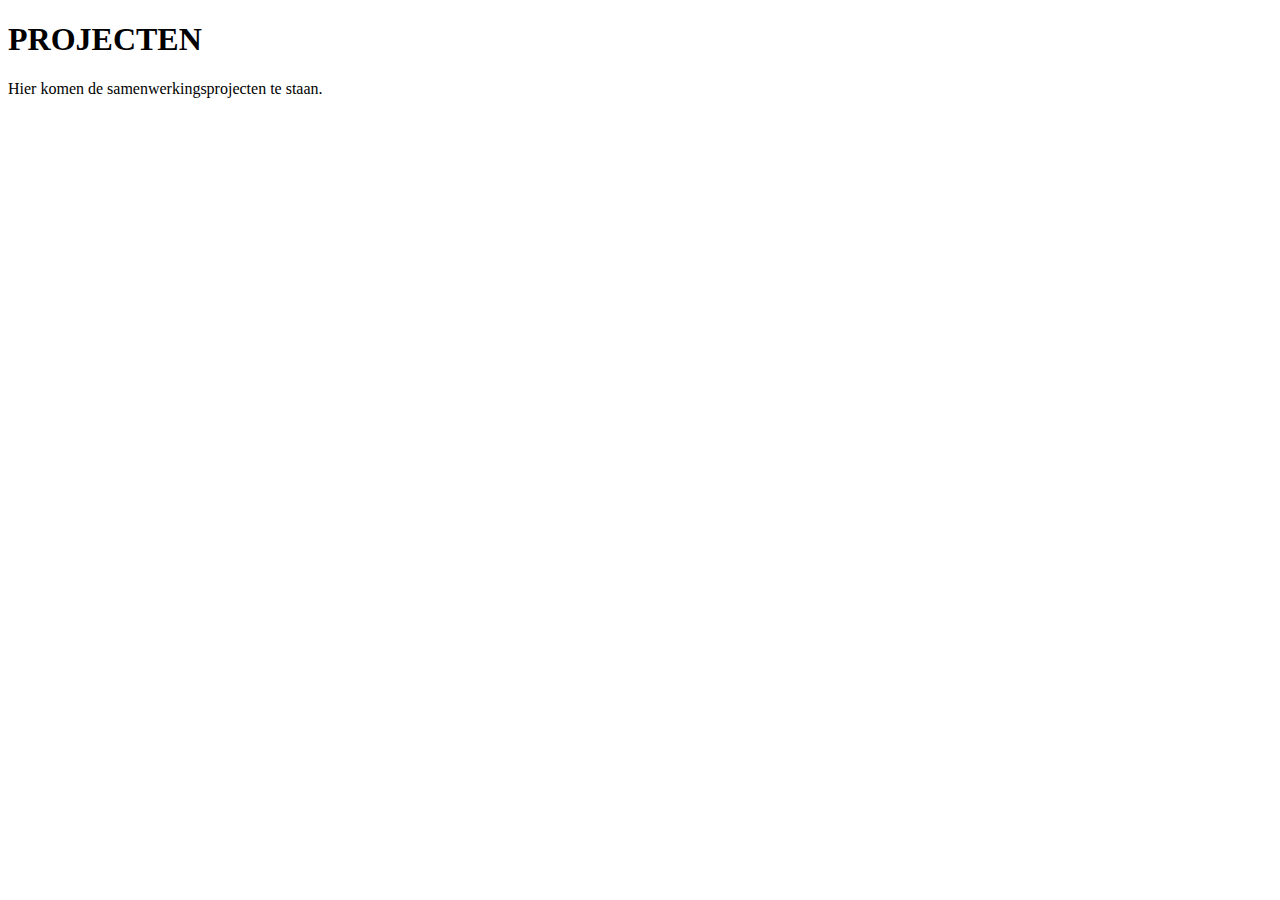
==== pages/catalog.html @ f4c4256c "Update and rename catalog.html to pages/catalog.html" ====
<!DOCTYPE html>
<html lang="en">
<head>
    <meta charset="UTF-8">
    <meta name="viewport" content="width=device-width, initial-scale=1.0">
    <title>Samenwerkingen</title> 
</head>
<body>
    <h1>PROJECTEN</h1>
    <p>
        Hier komen de samenwerkingsprojecten te staan.
    </p>
</body>
</html>
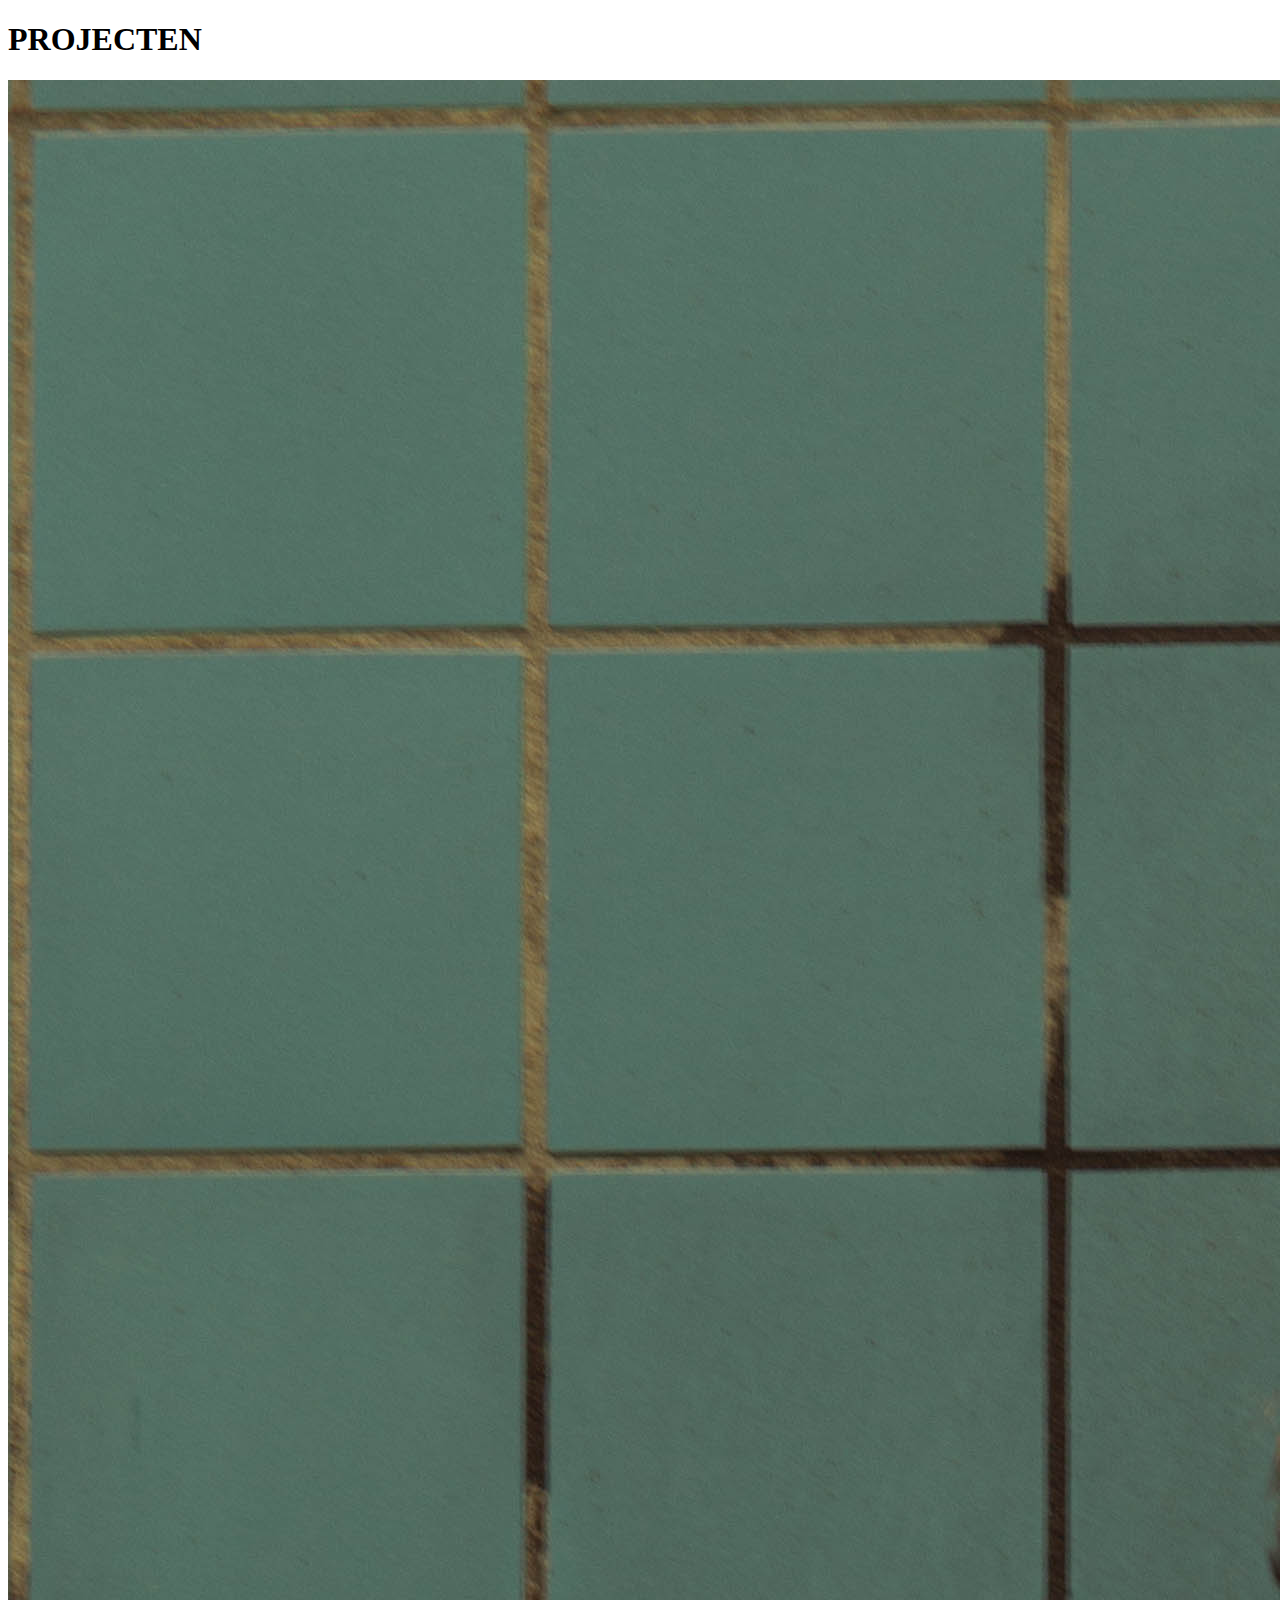
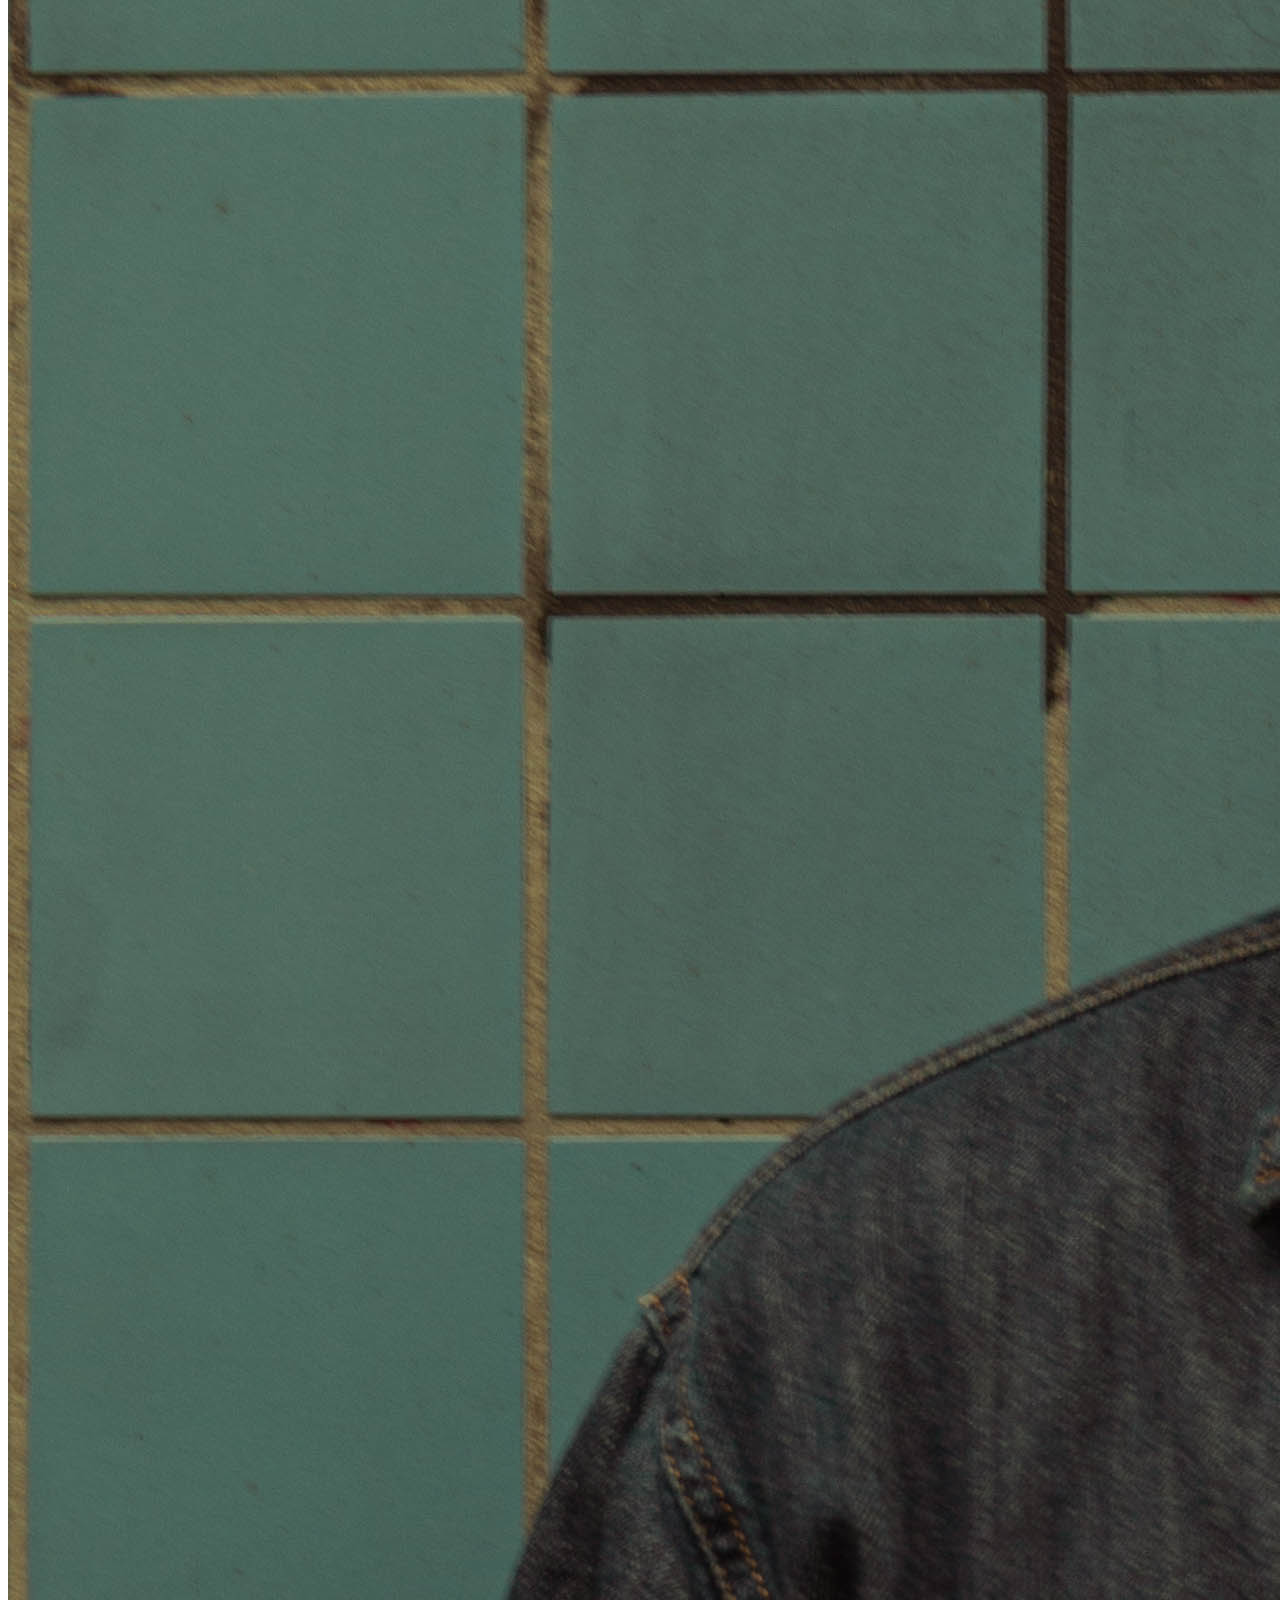
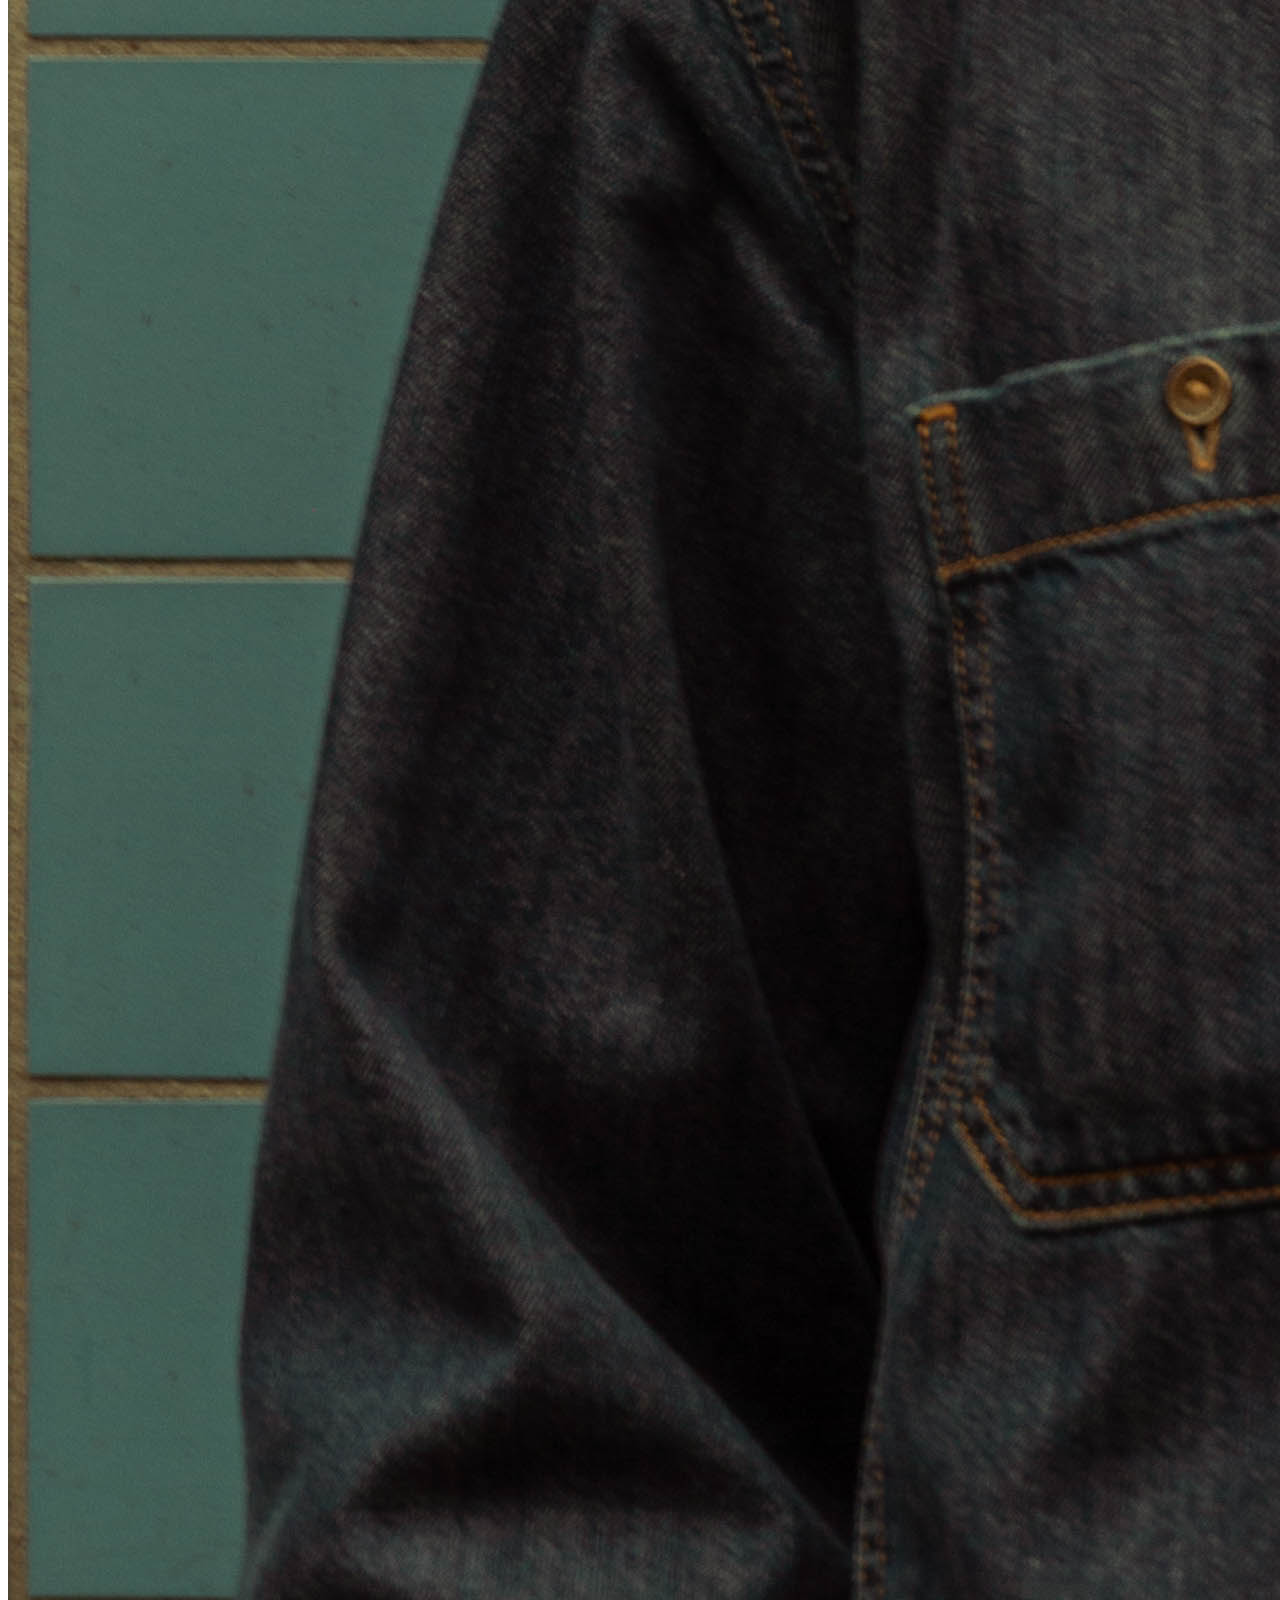
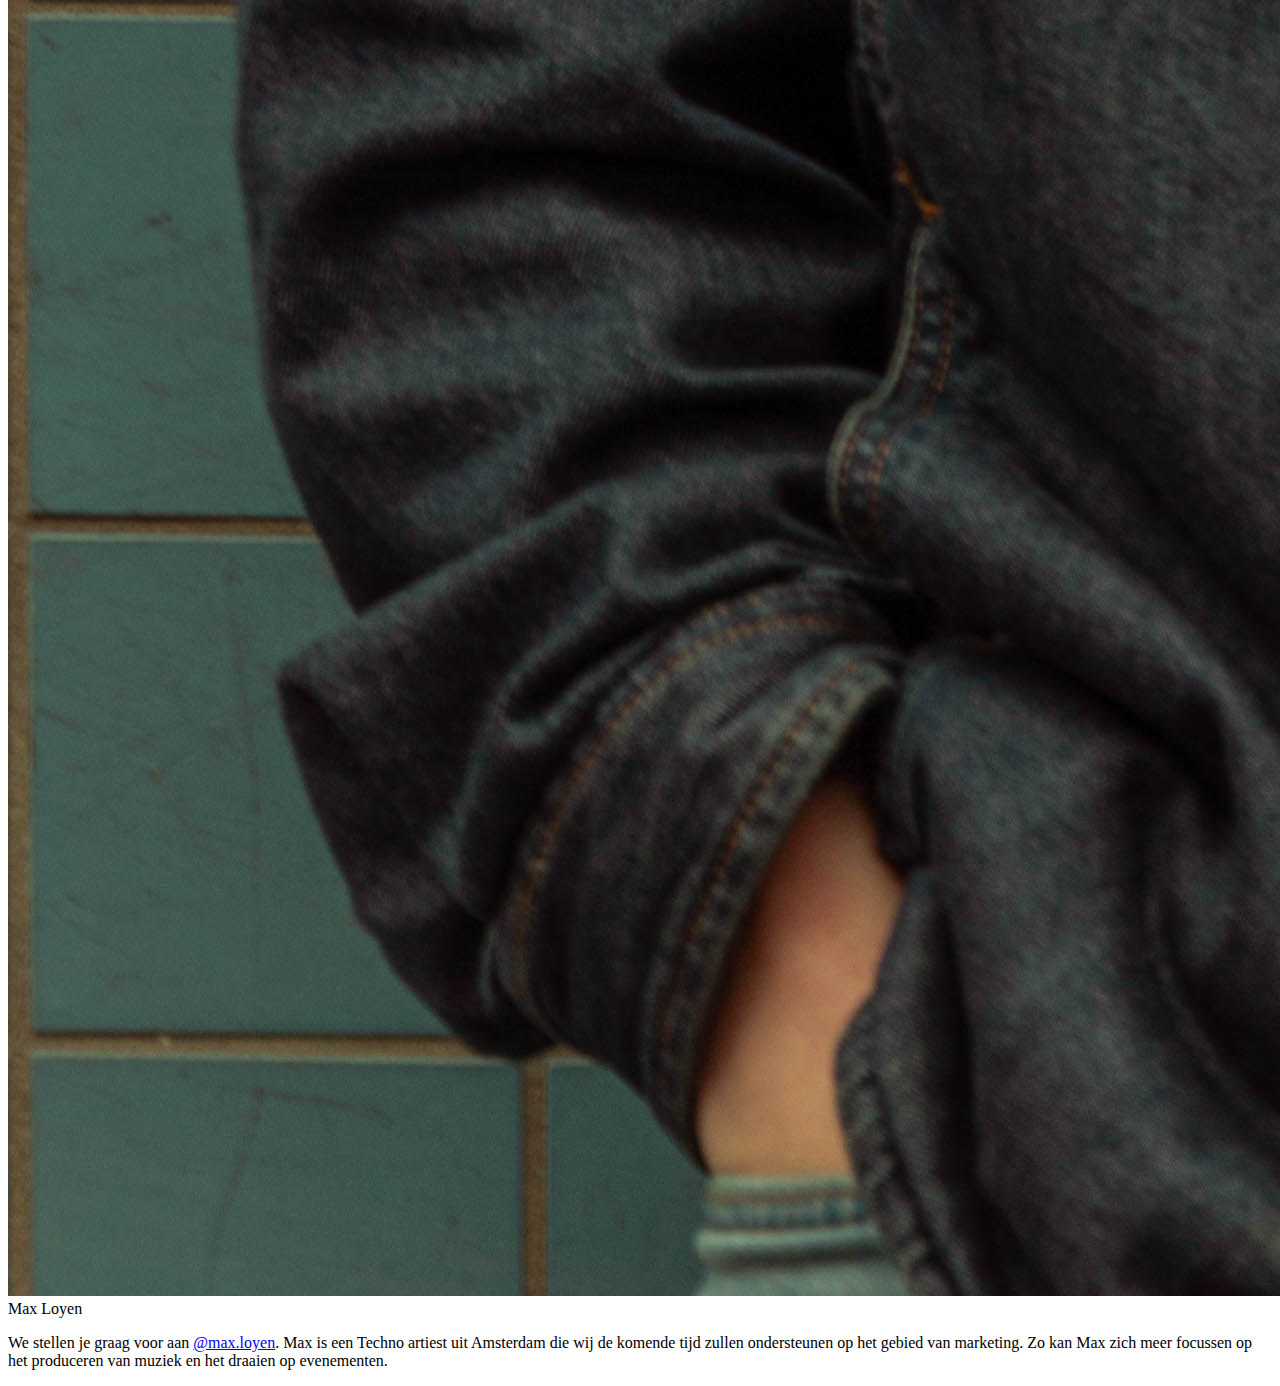
==== commit 92cf6212: "Catalog update" ====
--- a/pages/catalog.html
+++ b/pages/catalog.html
@@ -7,8 +7,19 @@
 </head>
 <body>
     <h1>PROJECTEN</h1>
-    <p>
-        Hier komen de samenwerkingsprojecten te staan.
-    </p>
+    <div id="mensen">
+        <div class="image-container2">
+            <img id="max" src="../img/Max.jpg" alt="Max Loyen"/>
+            <div class="overlay">Max Loyen</div>
+        </div>
+    </div>
+    <div id="mensenText">
+        <p id="max-text">
+            We stellen je graag voor aan <a href="https://instagram.com/max.loyen" target="_blank" rel="noopener noreferrer">@max.loyen</a>.
+            Max is een Techno artiest uit Amsterdam die wij de komende tijd zullen ondersteunen 
+            op het gebied van marketing. Zo kan Max zich meer focussen op het produceren van muziek 
+            en het draaien op evenementen.
+        </p>
+    </div>
 </body>
 </html>
